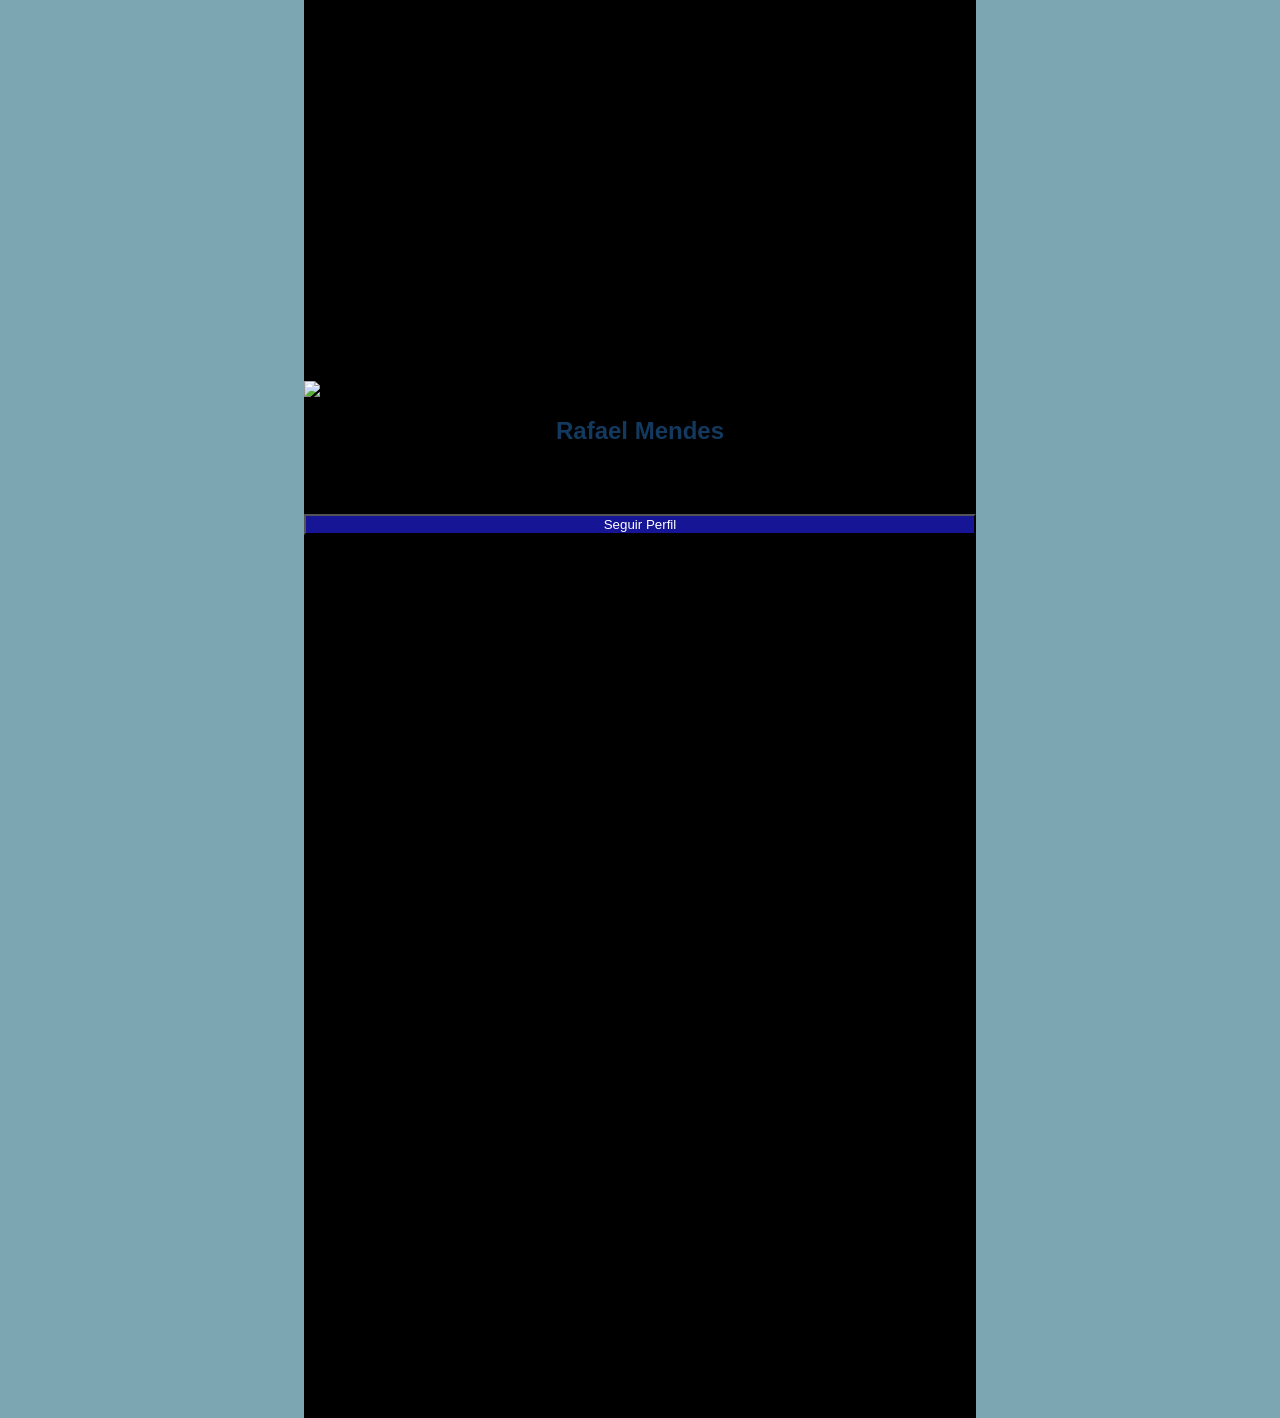
==== index.html @ f057346d "Add files via upload" ====
<!DOCTYPE html> <!-- Identifica um documento html 5 -->
<html lang="pt-br"> <!-- Elemento raiz -->

    <head> <!-- Cabeçalho -->
        <meta charset="UTF-8"> <!-- Sistema de Codificação Português -->
        <!-- Página terá a largura do dispositivo -->
        <meta name="viewport" content="width=device-width, initial-scale=1.0">   
        <!-- Título da página -->
        <title>Cartão de Perfil</title>
        <style> 
            body {
                font-family: Arial, sans-serif;
                background-color: rgb(125, 166, 179);
                display: flex;
                justify-content: center;
                height: 100vh;
                align-items: center;
            }

            h2 {
                color:rgb(19, 57, 94);
            }
        
            button {
                background-color: rgb(21, 21, 150);
                color: white;
            }

            .container {
                background-color: rgb(0, 0, 0);
                width:7in; /*Espaçamento Interno */
                display:flex;
                flex-direction:column;
                justify-content: center;
                text-align: center;
                height:20in;
            }

        </style>
    </head>

    <body> <!-- Corpo -->

        <div class="container"> <!-- Divisão Lógica de Conteúdo--> 
            <img src="https://placehold.co/150x150">
            <h2> Rafael Mendes </h2>
            <p> Engenharia de Software </p>
            <button> Seguir Perfil </button>
        </div>
        
    </body>

</html>
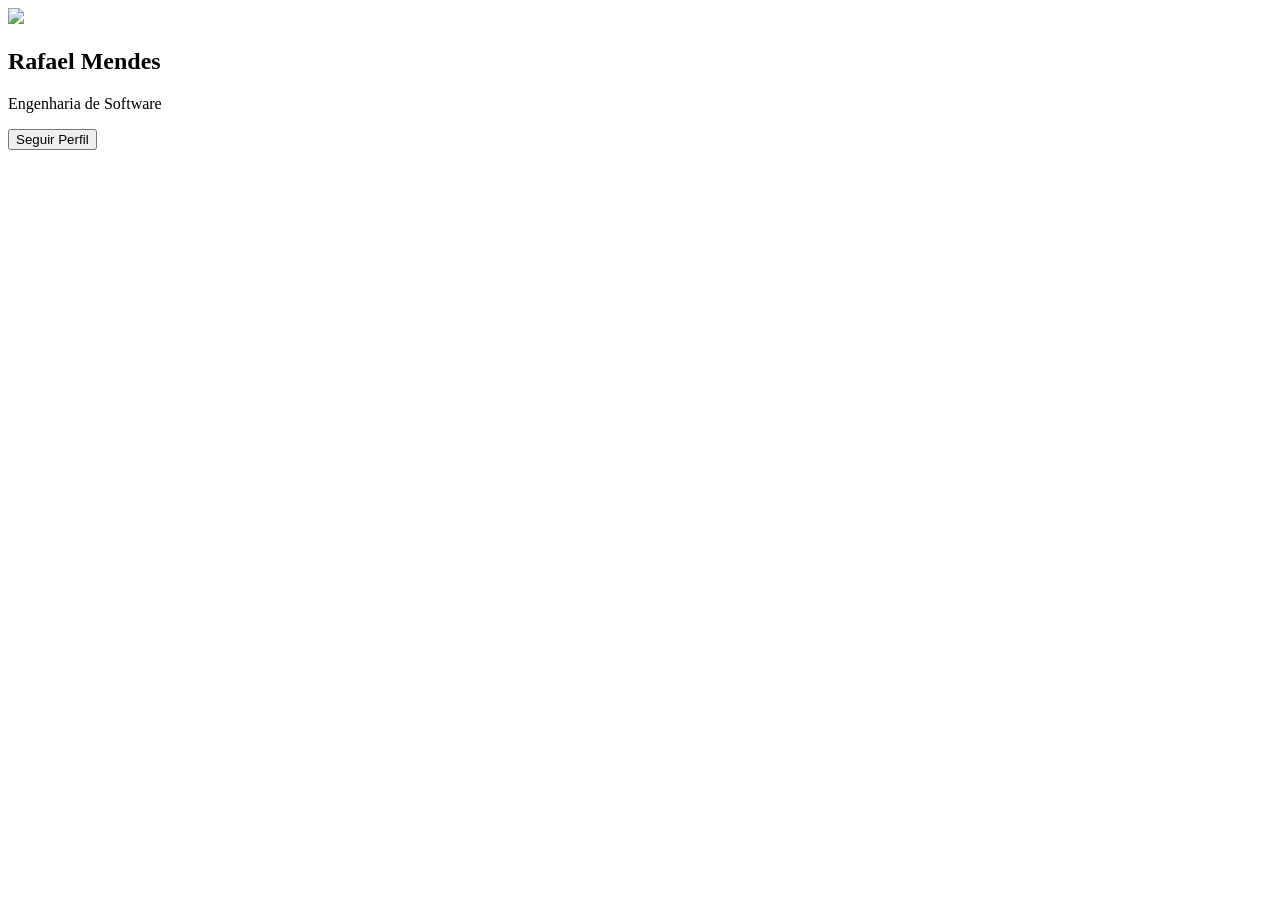
==== commit 7f6547ff: "Update index.html" ====
--- a/index.html
+++ b/index.html
@@ -7,36 +7,7 @@
         <meta name="viewport" content="width=device-width, initial-scale=1.0">   
         <!-- Título da página -->
         <title>Cartão de Perfil</title>
-        <style> 
-            body {
-                font-family: Arial, sans-serif;
-                background-color: rgb(125, 166, 179);
-                display: flex;
-                justify-content: center;
-                height: 100vh;
-                align-items: center;
-            }
-
-            h2 {
-                color:rgb(19, 57, 94);
-            }
         
-            button {
-                background-color: rgb(21, 21, 150);
-                color: white;
-            }
-
-            .container {
-                background-color: rgb(0, 0, 0);
-                width:7in; /*Espaçamento Interno */
-                display:flex;
-                flex-direction:column;
-                justify-content: center;
-                text-align: center;
-                height:20in;
-            }
-
-        </style>
     </head>
 
     <body> <!-- Corpo -->
@@ -50,4 +21,4 @@
         
     </body>
 
-</html>+</html>
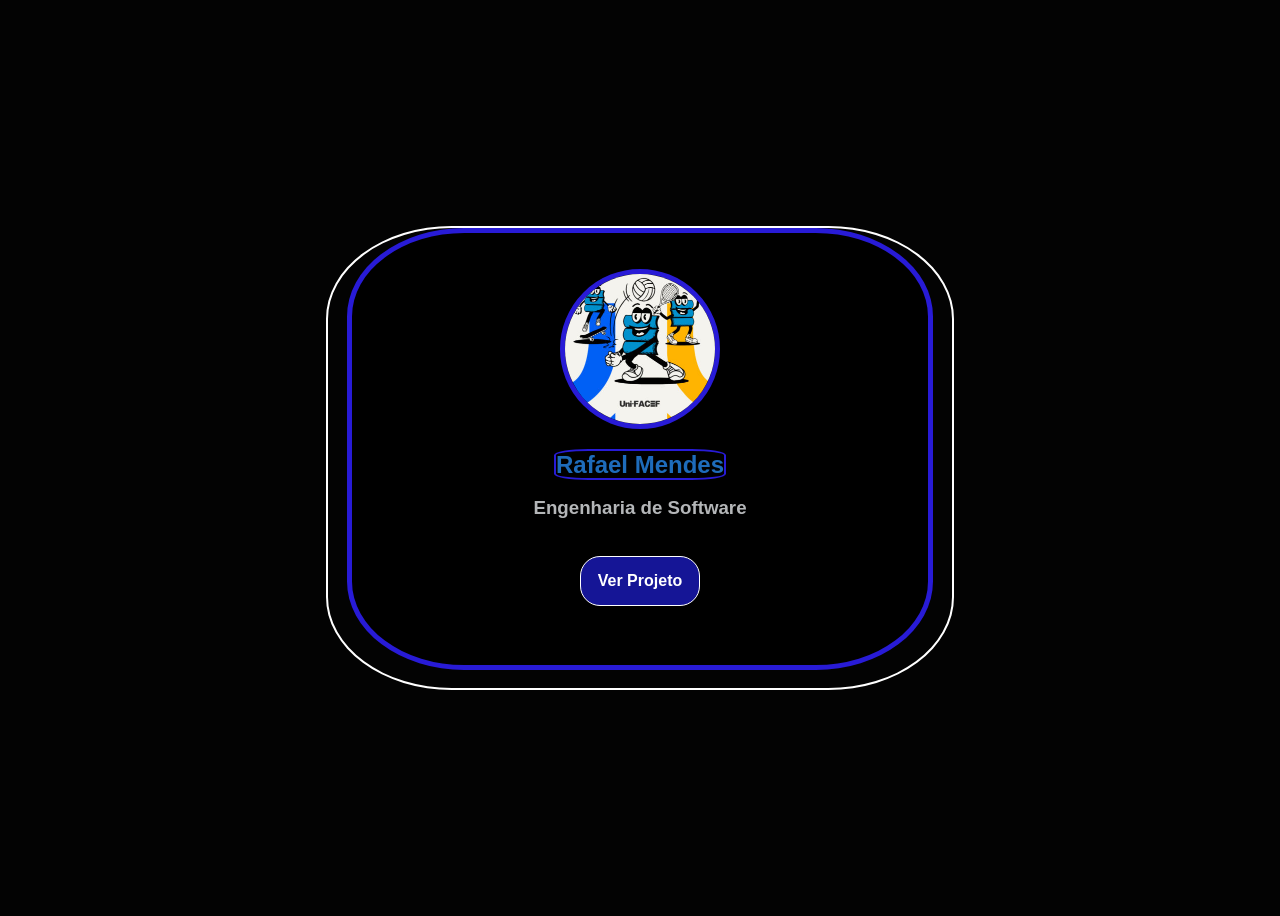
==== commit 702d0d48: "HTML CSS JS" ====
--- a/index.html
+++ b/index.html
@@ -1,24 +1,36 @@
-<!DOCTYPE html> <!-- Identifica um documento html 5 -->
-<html lang="pt-br"> <!-- Elemento raiz -->
-
-    <head> <!-- Cabeçalho -->
-        <meta charset="UTF-8"> <!-- Sistema de Codificação Português -->
-        <!-- Página terá a largura do dispositivo -->
-        <meta name="viewport" content="width=device-width, initial-scale=1.0">   
-        <!-- Título da página -->
-        <title>Cartão de Perfil</title>
-        
-    </head>
-
-    <body> <!-- Corpo -->
-
-        <div class="container"> <!-- Divisão Lógica de Conteúdo--> 
-            <img src="https://placehold.co/150x150">
-            <h2> Rafael Mendes </h2>
-            <p> Engenharia de Software </p>
-            <button> Seguir Perfil </button>
-        </div>
-        
-    </body>
-
-</html>
+<!DOCTYPE html> <!-- Identifica um documento html 5 -->
+<html lang="pt-br">
+
+    <head> <!-- Cabeçalho -->
+        <meta charset="UTF-8"> <!-- Sistema de Codificação Português -->
+        <!-- Página terá a largura do dispositivo -->
+        <meta name="viewport" content="width=device-width, initial-scale=1.0">   
+        <!-- Título da página -->
+        <title>Cartão de Perfil</title>
+        <link rel="stylesheet" href="css/styles.css"> <!-- Elemento raiz -->
+        <script src="js/scripts.js"></script>
+    </head>
+
+    <body> <!-- Corpo -->
+
+        <div class="decoracao">
+        
+        <div class="container"> <!-- Divisão Lógica de Conteúdo--> 
+            <br>
+            <br>
+        <img class="profile" src="img/trote.jpg" height=150px width=150px>
+        <br>
+        <br>
+            <h2>Rafael Mendes</h2>
+            <h3> Engenharia de Software </h3>
+            <br>
+
+            <form action ="https://portaldoprodutor.net/">
+            <button onclick="mensagem()" type= "submit"> Ver Projeto </button>
+            </form>
+
+        </div>
+    </div>        
+    </body>
+
+</html>
--- a/css/styles.css
+++ b/css/styles.css
@@ -0,0 +1,62 @@
+            body {
+                font-family: Arial, sans-serif;
+                background-color: rgb(3, 3, 3);
+                display: flex;
+                justify-content: center;
+                height: 100vh;
+                align-items: center;
+            }
+
+            h2 {
+                color:rgb(30, 108, 187);
+                border: 2px solid;
+                border-radius: 20%;
+                display:inline;
+                border-color: rgb(40, 27, 214);
+            }
+
+            h3 {
+                color:rgb(180, 182, 184);
+            }
+        
+            button {
+                background-color: rgb(21, 21, 150);
+                color: white;
+                width:120px;
+                height:50px;
+                font-weight: bold;
+                font-size:16px;
+                border-radius:20px;
+                border: 1px solid white;
+                cursor: pointer;
+            }
+
+            .container {
+                background-color: rgb(0, 0, 0);
+                width:6in; /*Espaçamento Interno */
+                justify-content: center;
+                text-align: center;
+                height:4.5in;
+                border-radius: 20%;
+                border: 5px solid;
+                border-color: rgb(40, 27, 214);
+            }
+
+            button:hover {
+                background-color: rgb(14, 14, 65);
+            }
+            
+            .profile {
+                border-radius: 50%;
+                border: 5px solid rgb(40, 27, 214);
+            }
+
+            .decoracao {
+                width:6.5in; /*Espaçamento Interno */
+                height:4.8in;
+                border: 2px solid white;
+                display:flex;
+                justify-content: center;
+                text-align: center;
+                border-radius: 20%;
+            }
